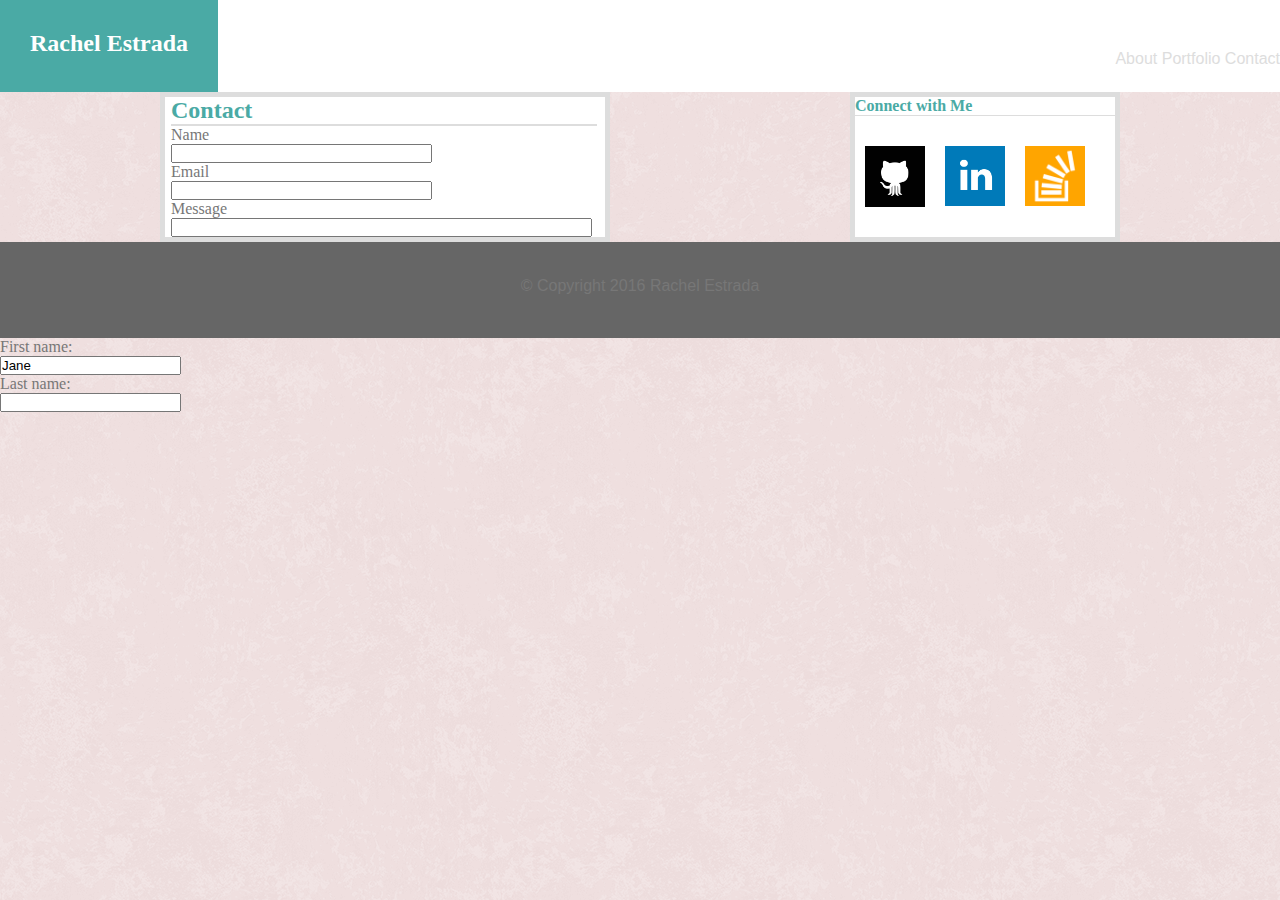
==== contact.html @ 00f18525 "current changes" ====
<!DOCTYPE html>
<html>
	<head>
		<title>Rachel Estrada</title>
		<!--href is path to style sheet-->
		<link rel="stylesheet" type="text/css" href="assets/css/style.css">
	</head>
	<body>
		<header>
			<h2 id="main-logo">Rachel Estrada</h2>
			<nav>
				<a href="index.html">About</a>
				<a href="portfolio.html">Portfolio</a>
				<a href="contact.html">Contact</a>
			</nav>

		</header>

		<main>
			<aside>
				<h4 id="bottomborder">Connect with Me</h4>
				<a href="https://github.com/HEIGHTSTONIAN">
					<img src="assets/images/githubicon.png"/>
				</a>
				<a href="https://www.linkedin.com/in/rachel-estrada-554636144">
					<img src="assets/images/linkedinicon.png"/>
				</a>
				<a href="https://stackoverflow.com/users/8099474/rachel-estrada-heightstonian"/>
					<img src="assets/images/stackoverflowicon.png"/>
				</a>
			</aside>
			<section>
				<h2 id="sectionborder">Contact</h2>
					<form id="contact_form" action="#" method="POST" enctype="multipart/form-data">
					<div class="row">
						<label for="name">Name</label><br />
							<input id="name" class="input" name="name" type="text" value="" size="30" /><br />
					</div>
					<div class="row">
						<label for="email">Email</label><br />
							<input id="email" class="input" name="email" type="text" value="" size="30" /><br />
					</div>
					<div class="row">
						<label for="email">Message</label><br />
							<input id="email" class="input" name="email" type="text" value="" size="50" /><br />
					</div>
			</section>
		</main>

		<footer>&copy Copyright 2016 Rachel Estrada</footer>
	

	<form action="">
First name:<br>
<input type="text" name="firstname" value="Jane">
<br>
Last name:<br>
<input type="text" name="lastname">
</form>

	</body>
</html>
---- assets/css/style.css ----
* { 
	margin: 0;
	padding: 0;
/* Above gives total control of margins pushing them to absolute edge of web page.
*/
	box-sizing: border-box;
}
/*start with clean ordering; within the body. use tags or ids to label each indication*/
body {
	color: #777777;
	font-family: 'Georgia', Times, Times New Roman, serif;
	background-image: url('../images/pink_rice.png');
}

/*make a sample border to see what is being surrounded.*/ 
header {
	background-color: #ffffff;
	 width: 100%;
	height: 92px;
	
}

.mainlogonav {
	width: 960px;
	height: 96px;
	margin: 0 auto;
}

a {
	text-decoration: none;
	color: #dddddd;
}

.linkborder {
	border-right: 2px solid #dddddd;
	padding-right: 5px

}

/*This is an id, specifying changes in the header area*/
/*float left to move the nameplate to the left, isolating it there.*/
#main-logo {
	background-color: #4aaaa5;
	color: #ffffff;
	float: left;
	height: 92px;
	padding: 30px;
}
 /*nav font within the header, but not the name one specified in body*/
/*float: right to move the nave to the right within the header, only*/
nav {
	font-family: 'Arial', 'Helvetica Neue', Helvetica, sans-serif;
	float: right;
	overflow: auto;
	padding-top: 50px
}

/*clear both to move what's inside (section and aside) together, as a whole MAIN container*/
/*margin: 0 to prevent margin space between top and bottom and auto to make sure the margin will squeeze everthing accordingly when the window is made smaller*/
main {
	width: 960px;
	clear: both;
	margin: 0 auto;
}
/*about me area ONLY* but it's also in the Main*/
section {
	width: 650px;
	margin-right: 40px;
	display: inline-block;
	padding-left: 6px;
}
#sectionborder {
	border-bottom: 2px solid #dddddd;
	margin-right: 8px;
}

/*includes the fonts in section and aside, not the color of the box*/
section h2, aside h4 {
	color: #4aaaa5;
}

section, aside {
	border: 5px solid #dddddd;
	background-color: #ffffff;
}
/*float right to get it from on top of about me in fir first page*/
aside {
	width: 270px;
	float: right;
	height: 150px
}

#bottomborder {
	border-bottom: 1px solid #dddddd;
}


/*included font change in only the paragraph*/
p {
	font-family: 'Arial', 'Helvetica Neue', Helvetica, sans-serif;
}

/*one number accounts for all sides*/
aside img {
	width: 60px;
	margin: 30px 10px;
}

footer {
	background-color: #666666;
	font-family: 'Arial', 'Helvetica Neue', Helvetica, sans-serif;
	text-align: center;
	clear: both;
	height: 96px;
	padding-top: 35px;
}


/*portfolio section*/


img {
	width: 30%;
	float: left
}

.bpdock, .la, .palmtrees, .playwin, .womanonboat .nightphoto {
	float: none;
	clear: none;
}

/* Assignment One Instructions*/

@media only screen and (min-width: 980px) {
    section {
    	width: 450px;
}
@media only screen and (max-width: 768px) {
	.custom-footer {
	background-color: blue;
	}
}

@media only screen and (max-width: 640px) {
   img {
	width: 80%;
}
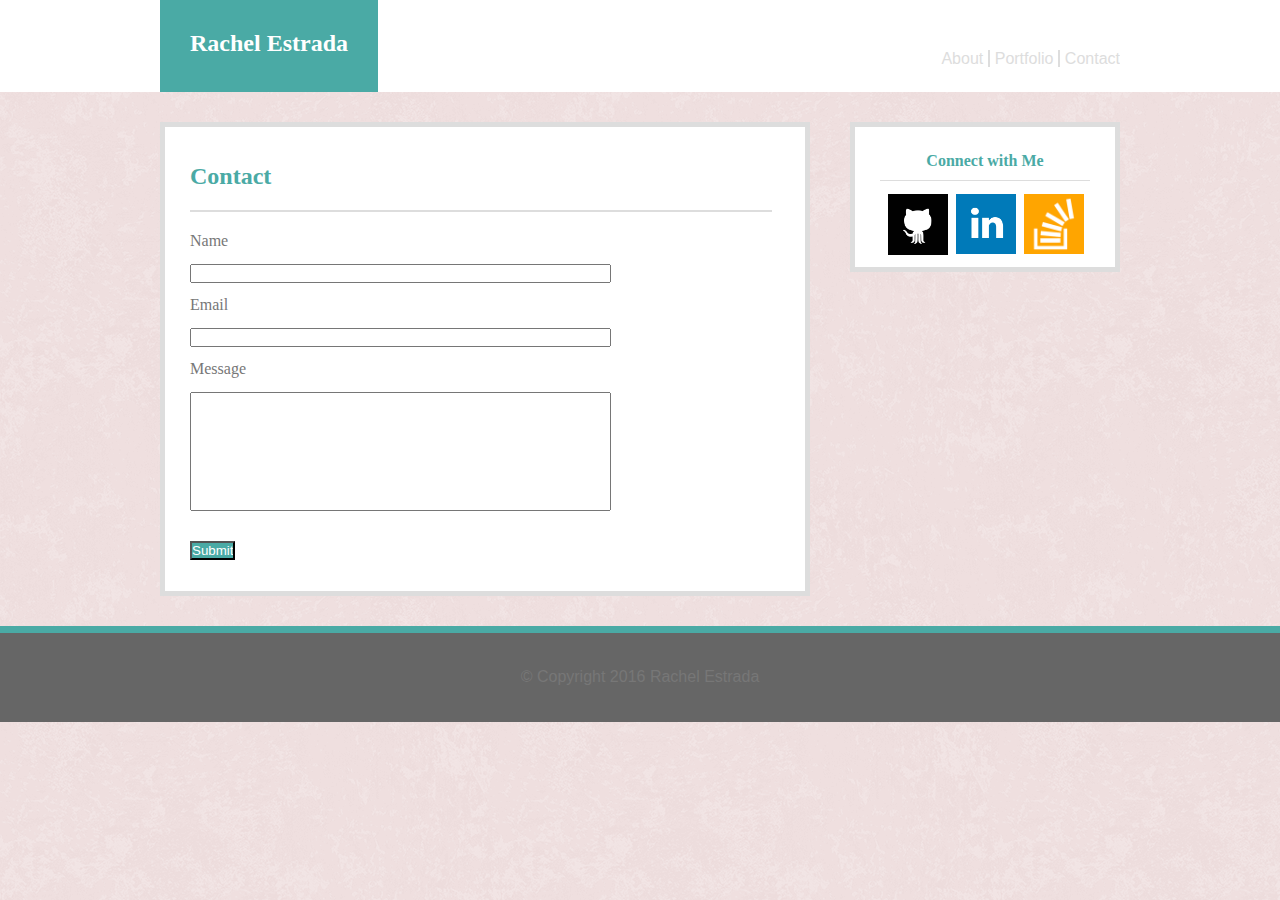
==== commit f34dfeaf: "current responsive portfolio changes" ====
--- a/contact.html
+++ b/contact.html
@@ -1,62 +1,63 @@
-<!DOCTYPE html>
+<!DOCTYPE html> 
 <html>
 	<head>
+<!--This is the code to connect the media queries from the css page. name is -->
+		<meta name="viewport" content="width=device-width, initial-scale=1">
 		<title>Rachel Estrada</title>
 		<!--href is path to style sheet-->
 		<link rel="stylesheet" type="text/css" href="assets/css/style.css">
 	</head>
 	<body>
 		<header>
-			<h2 id="main-logo">Rachel Estrada</h2>
-			<nav>
-				<a href="index.html">About</a>
-				<a href="portfolio.html">Portfolio</a>
-				<a href="contact.html">Contact</a>
-			</nav>
-
+			<div class="mainlogonav">
+				<h2 id="main-logo">Rachel Estrada</h2>
+				<nav>
+<!--I made a linkborder class only for the two left link words to put a border on the right -->
+					<a class="linkborder" href="index.html">About</a>
+					<a class="linkborder" href="portfolio.html">Portfolio</a>
+					<a href="contact.html">Contact</a>
+				</nav>
+			</div>
 		</header>
 
 		<main>
 			<aside>
 				<h4 id="bottomborder">Connect with Me</h4>
-				<a href="https://github.com/HEIGHTSTONIAN">
-					<img src="assets/images/githubicon.png"/>
-				</a>
-				<a href="https://www.linkedin.com/in/rachel-estrada-554636144">
-					<img src="assets/images/linkedinicon.png"/>
-				</a>
-				<a href="https://stackoverflow.com/users/8099474/rachel-estrada-heightstonian"/>
-					<img src="assets/images/stackoverflowicon.png"/>
-				</a>
+<!--create class for connect w me icons to only make changes to those isolated images -->				
+					<a href="https://github.com/HEIGHTSTONIAN">
+						<img src="assets/images/githubicon.png"/>
+					</a>
+					<a href="https://www.linkedin.com/in/rachel-estrada-554636144">
+						<img src="assets/images/linkedinicon.png"/>
+					</a>
+					<a href="https://stackoverflow.com/users/8099474/rachel-estrada-heightstonian"/>
+						<img src="assets/images/stackoverflowicon.png"/>
+					</a>
 			</aside>
 			<section>
 				<h2 id="sectionborder">Contact</h2>
 					<form id="contact_form" action="#" method="POST" enctype="multipart/form-data">
+<!--This is the form code div'ed to specify size and the submit button is the one with a class for designing it in css. i copied the code and adjusted margins here, but it was all one unit with divs so I kept it altogether.-->
 					<div class="row">
 						<label for="name">Name</label><br />
-							<input id="name" class="input" name="name" type="text" value="" size="30" /><br />
+							<input id="name" class="input" name="name" type="text" value="" size="50" /><br />
 					</div>
 					<div class="row">
 						<label for="email">Email</label><br />
-							<input id="email" class="input" name="email" type="text" value="" size="30" /><br />
+							<input id="email" class="input" name="email" type="text" value="" size="50" /><br />
 					</div>
 					<div class="row">
-						<label for="email">Message</label><br />
-							<input id="email" class="input" name="email" type="text" value="" size="50" /><br />
+						<label for="message">Message</label><br />
+							<input id="message" class="input" name="email" type="text" value="" size="50" /><br />
+					</div>
+
+					<div>
+					<input id="submitbutton" type="submit" value="Submit">
 					</div>
 			</section>
 		</main>
-
-		<footer>&copy Copyright 2016 Rachel Estrada</footer>
 	
-
-	<form action="">
-First name:<br>
-<input type="text" name="firstname" value="Jane">
-<br>
-Last name:<br>
-<input type="text" name="lastname">
-</form>
-
+		<footer class="custom-footer">&copy Copyright 2016 Rachel Estrada</footer>
+	
 	</body>
 </html>--- a/assets/css/style.css
+++ b/assets/css/style.css
@@ -17,24 +17,25 @@
 	background-color: #ffffff;
 	 width: 100%;
 	height: 92px;
-	
 }
 
+/*margin 0 for no margin on top-bottom and auto centers the WIDTH OF THE ELEMENT inside the CONTAINER nm how you change the size of the broswer*/
 .mainlogonav {
 	width: 960px;
 	height: 96px;
 	margin: 0 auto;
 }
 
+/*this was to eliminate the line from links for about, port and contact*/
 a {
 	text-decoration: none;
 	color: #dddddd;
 }
 
+/*this is to address the class to put borders between the About and Portfolio*/
 .linkborder {
 	border-right: 2px solid #dddddd;
 	padding-right: 5px
-
 }
 
 /*This is an id, specifying changes in the header area*/
@@ -60,35 +61,49 @@
 main {
 	width: 960px;
 	clear: both;
-	margin: 0 auto;
+	margin: 30px auto;
 }
+
 /*about me area ONLY* but it's also in the Main*/
 section {
 	width: 650px;
 	margin-right: 40px;
 	display: inline-block;
 	padding-left: 6px;
+	line-height: 2;
 }
+
+/**this is the for the line under About Me, Contact and Port. NOT the border around it.*/
 #sectionborder {
 	border-bottom: 2px solid #dddddd;
 	margin-right: 8px;
 }
 
+/*needed margin on the right to separate it from the paragraph*/ 
+#profileimage {
+	margin-right: 10px;
+}
+
 /*includes the fonts in section and aside, not the color of the box*/
 section h2, aside h4 {
 	color: #4aaaa5;
+	margin-bottom: 13px;
+	padding-bottom: 10px;
 }
 
 section, aside {
 	border: 5px solid #dddddd;
 	background-color: #ffffff;
+	padding: 25px;
 }
 /*float right to get it from on top of about me in fir first page*/
 aside {
 	width: 270px;
 	float: right;
-	height: 150px
+	height: 150px;
+	text-align: center;
 }
+
 
 #bottomborder {
 	border-bottom: 1px solid #dddddd;
@@ -103,9 +118,22 @@
 /*one number accounts for all sides*/
 aside img {
 	width: 60px;
-	margin: 30px 10px;
+	margin-left: 8px;
 }
 
+/*this is the message box sizing on the top and bottom*/
+#message {
+	padding-bottom: 100px;
+}
+
+/*w3schools button example; submit gets its own id and change the top margin to push it down*/
+#submitbutton {
+	background-color: #4aaaa5;
+	color: #ffffff;
+	margin-top: 30px;
+}
+
+/*clear both in footer because I floated the section and aside*/
 footer {
 	background-color: #666666;
 	font-family: 'Arial', 'Helvetica Neue', Helvetica, sans-serif;
@@ -113,6 +141,7 @@
 	clear: both;
 	height: 96px;
 	padding-top: 35px;
+	border-top: 7px solid #4aaaa5; 
 }
 
 
@@ -120,17 +149,30 @@
 
 
 img {
-	width: 30%;
-	float: left
+	width: 40%;
+ 	float: left;
 }
 
-.bpdock, .la, .palmtrees, .playwin, .womanonboat .nightphoto {
-	float: none;
-	clear: none;
+
+.row1, .row2, .row3 {
+	float: left;
+	clear: both;
+	margin-left: 30px;
 }
 
+
+/*making multiple classes is helpful because then I can put a margin in the right side and it will add the space I need to separate the middle of the columns of two*/
+.pic1, .pic2, .pic3, .pic4, .pic5, .pic6 {
+	margin-right: 50px;
+/*top margins create space between the rows of paired photos*/
+	margin-bottom: 25px;
+	height: 175px;
+}
+
+
+
 /* Assignment One Instructions*/
-
+/*
 @media only screen and (min-width: 980px) {
     section {
     	width: 450px;
@@ -144,4 +186,6 @@
 @media only screen and (max-width: 640px) {
    img {
 	width: 80%;
-}+}
+
+*/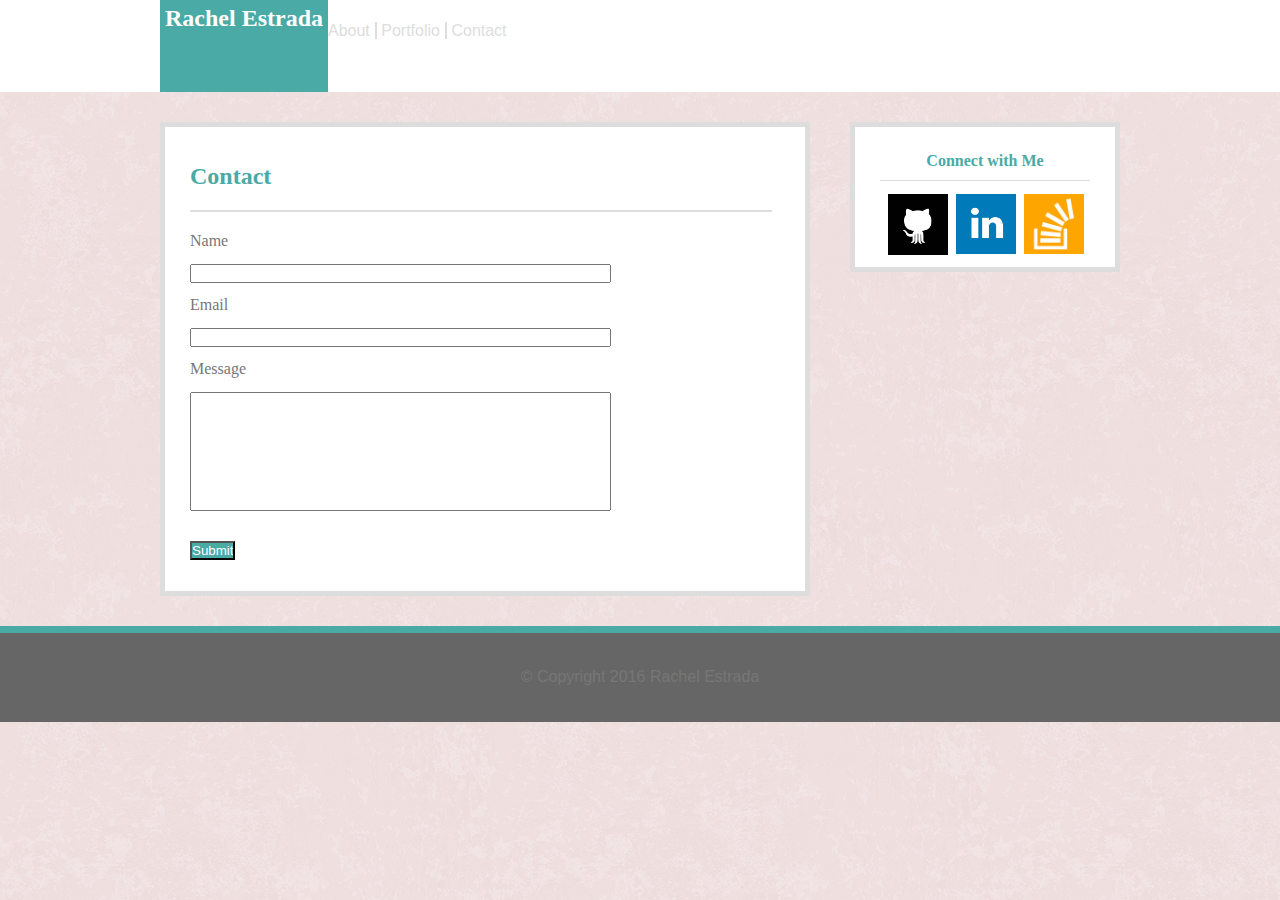
==== commit 90cc55d2: "responsive portfolio changes" ====
--- a/contact.html
+++ b/contact.html
@@ -21,19 +21,6 @@
 		</header>
 
 		<main>
-			<aside>
-				<h4 id="bottomborder">Connect with Me</h4>
-<!--create class for connect w me icons to only make changes to those isolated images -->				
-					<a href="https://github.com/HEIGHTSTONIAN">
-						<img src="assets/images/githubicon.png"/>
-					</a>
-					<a href="https://www.linkedin.com/in/rachel-estrada-554636144">
-						<img src="assets/images/linkedinicon.png"/>
-					</a>
-					<a href="https://stackoverflow.com/users/8099474/rachel-estrada-heightstonian"/>
-						<img src="assets/images/stackoverflowicon.png"/>
-					</a>
-			</aside>
 			<section>
 				<h2 id="sectionborder">Contact</h2>
 					<form id="contact_form" action="#" method="POST" enctype="multipart/form-data">
@@ -55,6 +42,19 @@
 					<input id="submitbutton" type="submit" value="Submit">
 					</div>
 			</section>
+			<aside>
+				<h4 id="bottomborder">Connect with Me</h4>
+<!--create class for connect w me icons to only make changes to those isolated images -->				
+					<a href="https://github.com/HEIGHTSTONIAN">
+						<img src="assets/images/githubicon.png"/>
+					</a>
+					<a href="https://www.linkedin.com/in/rachel-estrada-554636144">
+						<img src="assets/images/linkedinicon.png"/>
+					</a>
+					<a href="https://stackoverflow.com/users/8099474/rachel-estrada-heightstonian"/>
+						<img src="assets/images/stackoverflowicon.png"/>
+					</a>
+			</aside>
 		</main>
 	
 		<footer class="custom-footer">&copy Copyright 2016 Rachel Estrada</footer>
--- a/assets/css/style.css
+++ b/assets/css/style.css
@@ -5,11 +5,15 @@
 */
 	box-sizing: border-box;
 }
-/*start with clean ordering; within the body. use tags or ids to label each indication*/
+/*start with clean ordering; within the body. use tags or ids to label each indication
+MAJOR!! >> overflow-x: hidden gets rid of the HORIZONTAL scroll bar but it has to be in the body so all WITHIN THE BODY will be included*/
+
 body {
 	color: #777777;
 	font-family: 'Georgia', Times, Times New Roman, serif;
 	background-image: url('../images/pink_rice.png');
+/*overflow-x: hidden gets rid of the scroll bar. i saved a reminder link in learning code */;
+	overflow-x: hidden;
 }
 
 /*make a sample border to see what is being surrounded.*/ 
@@ -45,15 +49,15 @@
 	color: #ffffff;
 	float: left;
 	height: 92px;
-	padding: 30px;
+	padding: 5px;
 }
  /*nav font within the header, but not the name one specified in body*/
 /*float: right to move the nave to the right within the header, only*/
 nav {
 	font-family: 'Arial', 'Helvetica Neue', Helvetica, sans-serif;
-	float: right;
+	display: inline-block;
 	overflow: auto;
-	padding-top: 50px
+	padding-top: 22px
 }
 
 /*clear both to move what's inside (section and aside) together, as a whole MAIN container*/
@@ -67,7 +71,7 @@
 /*about me area ONLY* but it's also in the Main*/
 section {
 	width: 650px;
-	margin-right: 40px;
+	margin-right: 0px;
 	display: inline-block;
 	padding-left: 6px;
 	line-height: 2;
@@ -172,20 +176,134 @@
 
 
 /* Assignment One Instructions*/
-/*
 @media only screen and (min-width: 980px) {
-    section {
-    	width: 450px;
-}
-@media only screen and (max-width: 768px) {
-	.custom-footer {
-	background-color: blue;
-	}
-}
+ 
+
+ }
+
+
+
+@media screen and (max-width: 768px) {
+	header { 
+   	
+   }
+{
+	
+   } 
+
+	#main-logo {
+	width: 100%;
+	text-align: center;
+	padding-top: 30px
+	}
+
+	#navalone {
+	padding-bottom: 0%;
+	}
+
+	#linkborder {
+	text-align: center;
+	}
+
+   .mainlogonav  {
+	width: 100%;
+	text-align: center;
+ 	}  
+
+   header { 
+   	width: 100%;
+   	padding-bottom: 26%;
+   }
+
+	section { 
+   	width: 61%;
+   	margin-left: 19px;
+   }
+
+	#profileimage {
+	width: 100%;
+	}
+
+   	aside {
+   	width: 61%;
+   	margin-left: 20px;
+   }
+
+	aside {
+	float: none;
+	margin-top: 20px;	
+	}
+   
+   .custom-footer {
+   	width: 100%;
+   }
+
+}
+}
+
+
+
 
 @media only screen and (max-width: 640px) {
-   img {
-	width: 80%;
-}
-
-*/+  {
+	
+
+   	width: 100%;
+   	text-align: center;
+   } 
+
+	#main-logo {
+	width: 100%;
+	text-align: center;
+	padding-top: 30px
+	}
+
+	#navalone {
+	padding-bottom: 0%;
+	}
+
+	#linkborder {
+	text-align: center;
+	}
+
+   .mainlogonav  {
+	width: 100%;
+	text-align: center;
+	
+ 	}  
+
+   header { 
+   	width: 100%;
+   	padding-bottom: 26%;
+   	background-color: red;
+   }
+
+	section { 
+   	width: 61%;
+   	margin-left: 19px;
+   }
+
+	#profileimage {
+	width: 100%;
+	}
+
+   	aside {
+   	width: 61%;
+   	margin-left: 20px;
+   }
+
+	aside {
+	float: none;
+	margin-top: 20px;	
+	}
+   
+   .custom-footer {
+   	width: 100%;
+   }
+
+}
+
+
+    
+
+
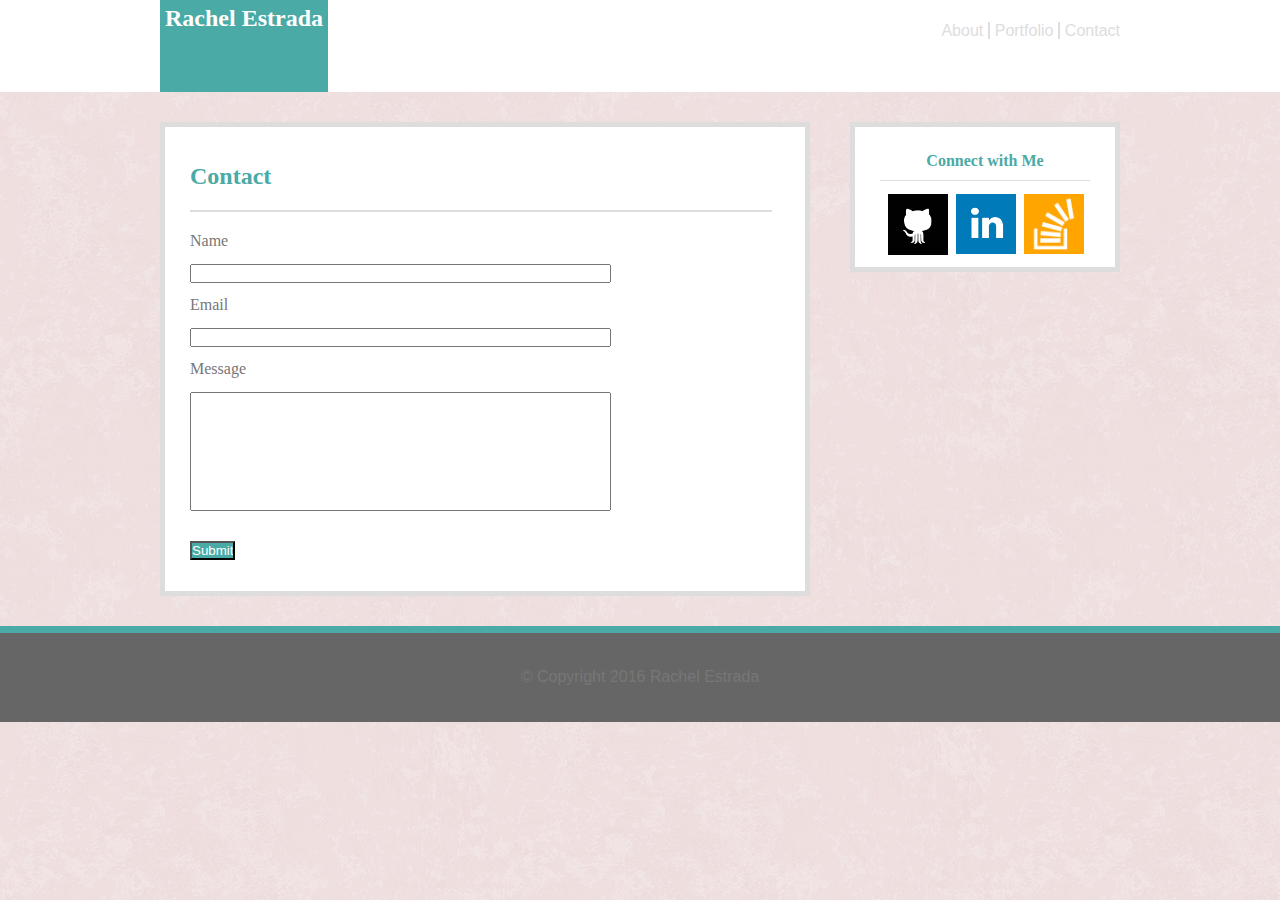
==== commit 8a7224c2: "done with 768" ====
--- a/contact.html
+++ b/contact.html
@@ -19,7 +19,6 @@
 				</nav>
 			</div>
 		</header>
-
 		<main>
 			<section>
 				<h2 id="sectionborder">Contact</h2>
--- a/assets/css/style.css
+++ b/assets/css/style.css
@@ -57,7 +57,8 @@
 	font-family: 'Arial', 'Helvetica Neue', Helvetica, sans-serif;
 	display: inline-block;
 	overflow: auto;
-	padding-top: 22px
+	padding-top: 22px;
+	float: right;
 }
 
 /*clear both to move what's inside (section and aside) together, as a whole MAIN container*/
@@ -184,11 +185,50 @@
 
 
 @media screen and (max-width: 768px) {
+	
 	header { 
-   	
-   }
-{
-	
+   	width: 100%;
+   }
+
+   main {
+   	width: 90%;
+   	min-width: 641px;
+   } 
+	.mainlogonav	{
+		width: 90%;
+		margin: 0 auto;
+	}
+	#main-logo {
+		padding-top: 25px;
+	}
+   	#linkborder {
+   		text-orientation: right;
+   	}
+
+	section {
+		width: 100%;
+	}
+   	aside {
+	/*again, i need the width to take 100 percent of it's own space in the main container.*/
+    margin: 0 auto;
+    margin-top: 25px;
+    float: none;
+    width: 100%;
+    } 
+
+
+/*WORK ABOVE THIS LINE*/
+
+@media only screen and (max-width: 640px) {
+  
+	nav {
+		float: none;
+	}
+	main {
+	/*width 100% allows the main to go wall to wall; 90% would give it a psuedo margin bc it's not a margin, but just how much space i want for it to occupy the main container; SEE SECTION WIDTH COMMENT*/
+   	width: 100%;
+   	/*min width to set a parameter for a clean look between min width and declared max-width.*/
+ 	min-width: 400px;
    } 
 
 	#main-logo {
@@ -208,7 +248,7 @@
    .mainlogonav  {
 	width: 100%;
 	text-align: center;
- 	}  
+	}  
 
    header { 
    	width: 100%;
@@ -216,17 +256,17 @@
    }
 
 	section { 
-   	width: 61%;
-   	margin-left: 19px;
+   	width: 100%;
+/*this width: 100% is set to say I want the responsiveness to stay wall to wall and no content leaves the screen when i move the window within declared parameters of 400 and 640.*/
    }
 
 	#profileimage {
 	width: 100%;
 	}
 
+/*making the aside width: 100% keeps it wall to wall too. I could make it 90% which would give it margin looking space within the main container, but i don't want to.*/
    	aside {
-   	width: 61%;
-   	margin-left: 20px;
+   	width: 100%;
    }
 
 	aside {
@@ -239,69 +279,6 @@
    }
 
 }
-}
-
-
-
-
-@media only screen and (max-width: 640px) {
-  {
-	
-
-   	width: 100%;
-   	text-align: center;
-   } 
-
-	#main-logo {
-	width: 100%;
-	text-align: center;
-	padding-top: 30px
-	}
-
-	#navalone {
-	padding-bottom: 0%;
-	}
-
-	#linkborder {
-	text-align: center;
-	}
-
-   .mainlogonav  {
-	width: 100%;
-	text-align: center;
-	
- 	}  
-
-   header { 
-   	width: 100%;
-   	padding-bottom: 26%;
-   	background-color: red;
-   }
-
-	section { 
-   	width: 61%;
-   	margin-left: 19px;
-   }
-
-	#profileimage {
-	width: 100%;
-	}
-
-   	aside {
-   	width: 61%;
-   	margin-left: 20px;
-   }
-
-	aside {
-	float: none;
-	margin-top: 20px;	
-	}
-   
-   .custom-footer {
-   	width: 100%;
-   }
-
-}
 
 
     
